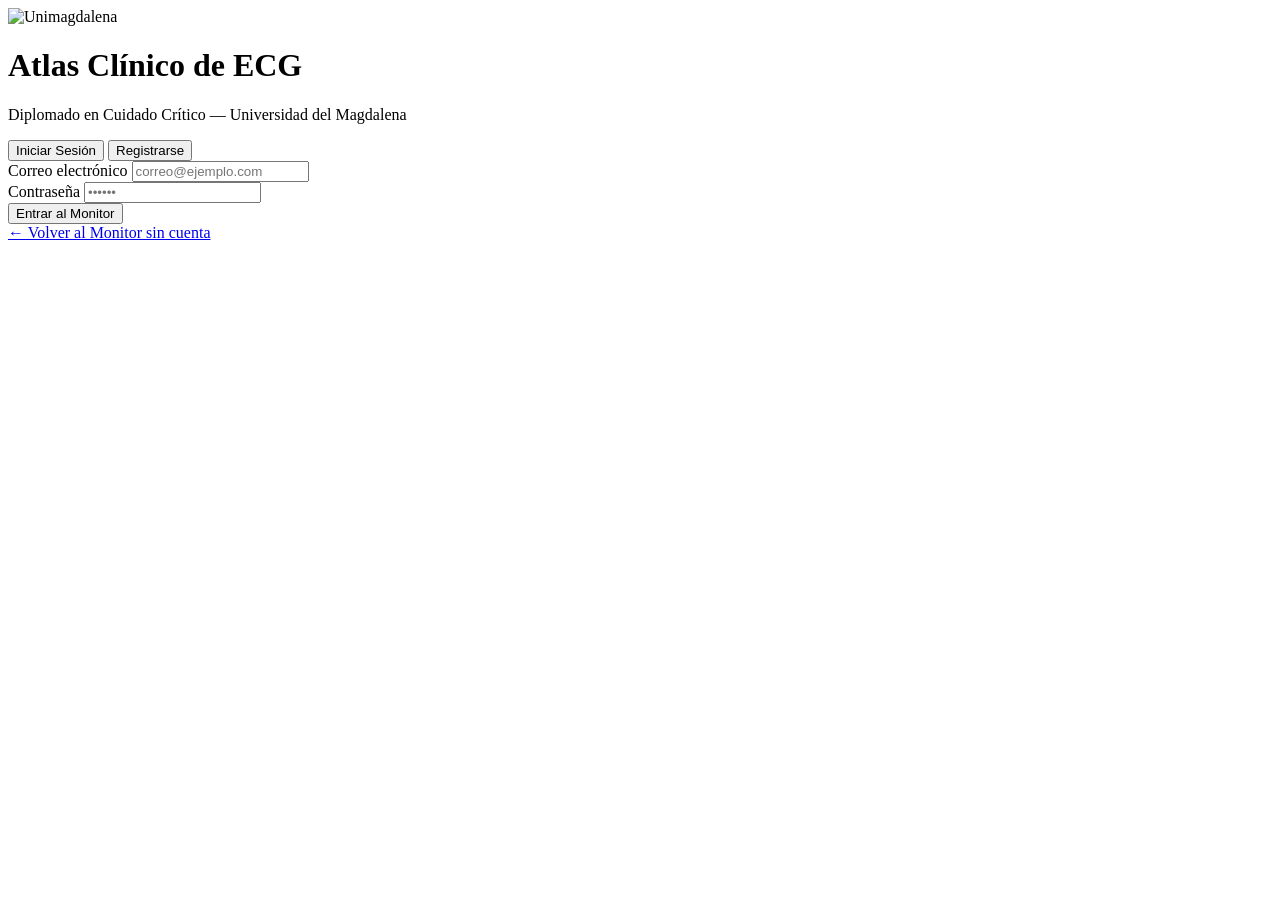
==== src/templates/login.html @ 6bb3b18a "Update V2 Update v2 new functions and resolve bugs" ====
<!DOCTYPE html>
<html lang="es">
<head>
    <meta charset="UTF-8">
    <meta name="viewport" content="width=device-width, initial-scale=1.0">
    <title>Acceso &mdash; Atlas ECG Unimagdalena</title>
    <link rel="stylesheet" href="{{ url_for('static', filename='css/login.css') }}">
</head>
<body>
    <div class="login-fondo">
        <div class="login-card">

            <div class="login-logo-area">
                <img src="/img/Unimagdalena.png" alt="Unimagdalena" class="login-logo">
                <h1 class="login-titulo">Atlas Clínico de ECG</h1>
                <p class="login-subtitulo">Diplomado en Cuidado Cr&iacute;tico &mdash; Universidad del Magdalena</p>
            </div>

            <!-- Pestañas -->
            <div class="login-tabs">
                <button class="tab-btn tab-activo" id="tab-login" onclick="mostrarTab('login')">
                    Iniciar Sesi&oacute;n
                </button>
                <button class="tab-btn" id="tab-registro" onclick="mostrarTab('registro')">
                    Registrarse
                </button>
            </div>

            <!-- Formulario LOGIN -->
            <form id="form-login" class="login-form" onsubmit="handleLogin(event)">
                <div class="campo">
                    <label>Correo electr&oacute;nico</label>
                    <input type="email" id="login-correo" placeholder="correo@ejemplo.com" required>
                </div>
                <div class="campo">
                    <label>Contrase&ntilde;a</label>
                    <input type="password" id="login-password" placeholder="&bull;&bull;&bull;&bull;&bull;&bull;" required>
                </div>
                <div id="login-error" class="form-error" style="display:none"></div>
                <button type="submit" class="btn-submit" id="btn-login">
                    Entrar al Monitor
                </button>
            </form>

            <!-- Formulario REGISTRO -->
            <form id="form-registro" class="login-form" style="display:none" onsubmit="handleRegistro(event)">
                <div class="campo">
                    <label>Nombre completo</label>
                    <input type="text" id="reg-nombre" placeholder="Tu nombre" required>
                </div>
                <div class="campo">
                    <label>Correo electr&oacute;nico</label>
                    <input type="email" id="reg-correo" placeholder="correo@ejemplo.com" required>
                </div>
                <div class="campo">
                    <label>Contrase&ntilde;a <small>(m&iacute;nimo 6 caracteres)</small></label>
                    <input type="password" id="reg-password" placeholder="&bull;&bull;&bull;&bull;&bull;&bull;" required minlength="6">
                </div>
                <div id="reg-error" class="form-error" style="display:none"></div>
                <button type="submit" class="btn-submit" id="btn-registro">
                    Crear Cuenta
                </button>
            </form>

            <a href="/" class="link-volver">&#8592; Volver al Monitor sin cuenta</a>

        </div>
    </div>

<script>
function mostrarTab(tab) {
    document.getElementById('form-login').style.display    = tab === 'login'    ? 'flex' : 'none';
    document.getElementById('form-registro').style.display = tab === 'registro' ? 'flex' : 'none';
    document.getElementById('tab-login').classList.toggle('tab-activo',    tab === 'login');
    document.getElementById('tab-registro').classList.toggle('tab-activo', tab === 'registro');
}

async function handleLogin(e) {
    e.preventDefault();
    const errEl = document.getElementById('login-error');
    const btn   = document.getElementById('btn-login');
    errEl.style.display = 'none';
    btn.disabled = true; btn.textContent = 'Verificando...';
    try {
        const r = await fetch('/api/login', {
            method: 'POST',
            headers: {'Content-Type': 'application/json'},
            body: JSON.stringify({
                correo:   document.getElementById('login-correo').value,
                password: document.getElementById('login-password').value,
            })
        });
        const d = await r.json();
        if (d.ok) {
            window.location.href = '/perfil';
        } else {
            errEl.textContent = d.error;
            errEl.style.display = 'block';
        }
    } catch { errEl.textContent = 'Error de conexión.'; errEl.style.display = 'block'; }
    btn.disabled = false; btn.textContent = 'Entrar al Monitor';
}

async function handleRegistro(e) {
    e.preventDefault();
    const errEl = document.getElementById('reg-error');
    const btn   = document.getElementById('btn-registro');
    errEl.style.display = 'none';
    btn.disabled = true; btn.textContent = 'Registrando...';
    try {
        const r = await fetch('/api/register', {
            method: 'POST',
            headers: {'Content-Type': 'application/json'},
            body: JSON.stringify({
                nombre:   document.getElementById('reg-nombre').value,
                correo:   document.getElementById('reg-correo').value,
                password: document.getElementById('reg-password').value,
            })
        });
        const d = await r.json();
        if (d.ok) {
            window.location.href = '/perfil';
        } else {
            errEl.textContent = d.error;
            errEl.style.display = 'block';
        }
    } catch { errEl.textContent = 'Error de conexión.'; errEl.style.display = 'block'; }
    btn.disabled = false; btn.textContent = 'Crear Cuenta';
}
</script>
</body>
</html>
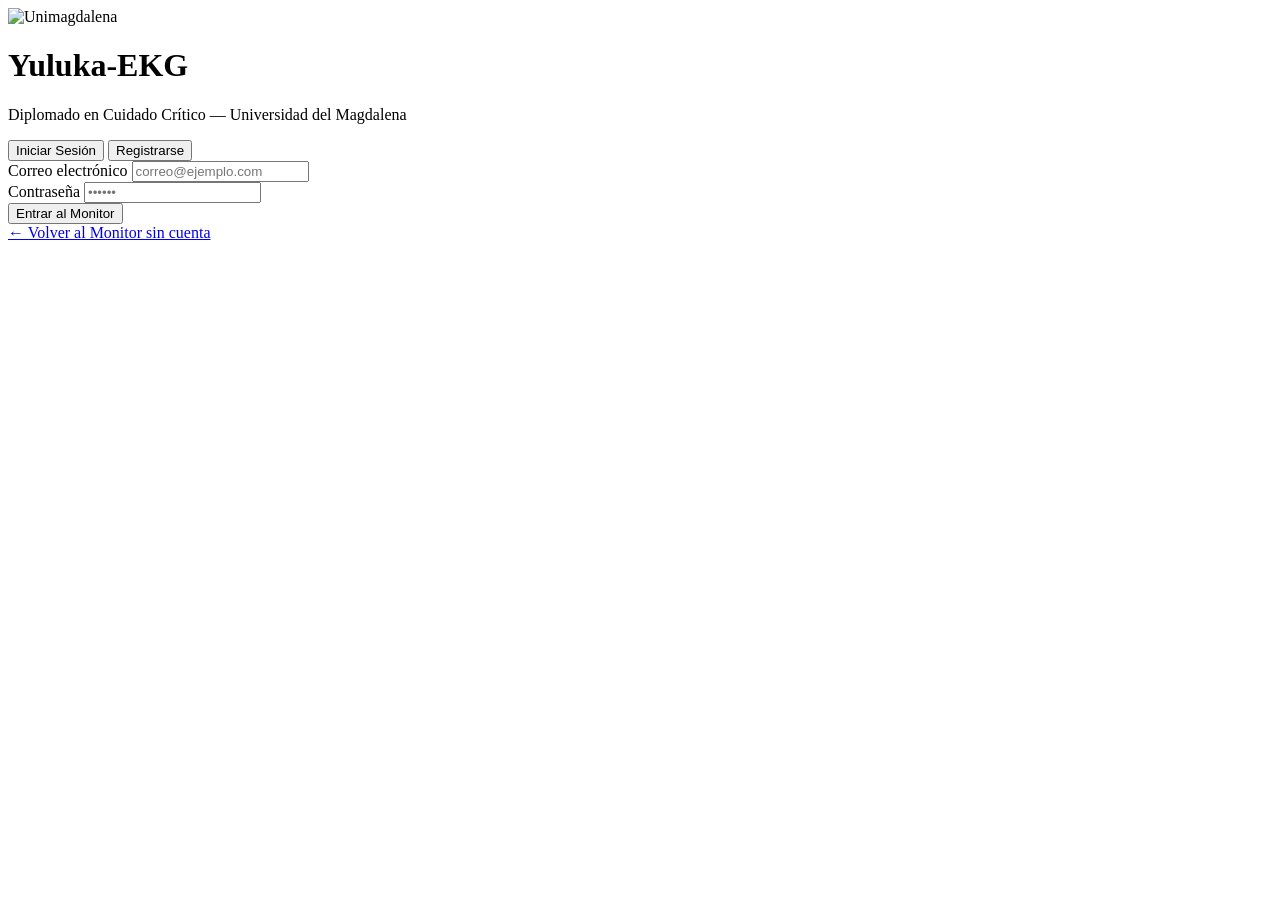
==== commit f6501a4d: "Yuluka V4 Resolve Bugs" ====
--- a/src/templates/login.html
+++ b/src/templates/login.html
@@ -3,7 +3,7 @@
 <head>
     <meta charset="UTF-8">
     <meta name="viewport" content="width=device-width, initial-scale=1.0">
-    <title>Acceso &mdash; Atlas ECG Unimagdalena</title>
+    <title>Acceso &mdash; Yuluka-EKG</title>
     <link rel="stylesheet" href="{{ url_for('static', filename='css/login.css') }}">
 </head>
 <body>
@@ -12,7 +12,7 @@
 
             <div class="login-logo-area">
                 <img src="/img/Unimagdalena.png" alt="Unimagdalena" class="login-logo">
-                <h1 class="login-titulo">Atlas Clínico de ECG</h1>
+                <h1 class="login-titulo">Yuluka-EKG</h1>
                 <p class="login-subtitulo">Diplomado en Cuidado Cr&iacute;tico &mdash; Universidad del Magdalena</p>
             </div>
 
